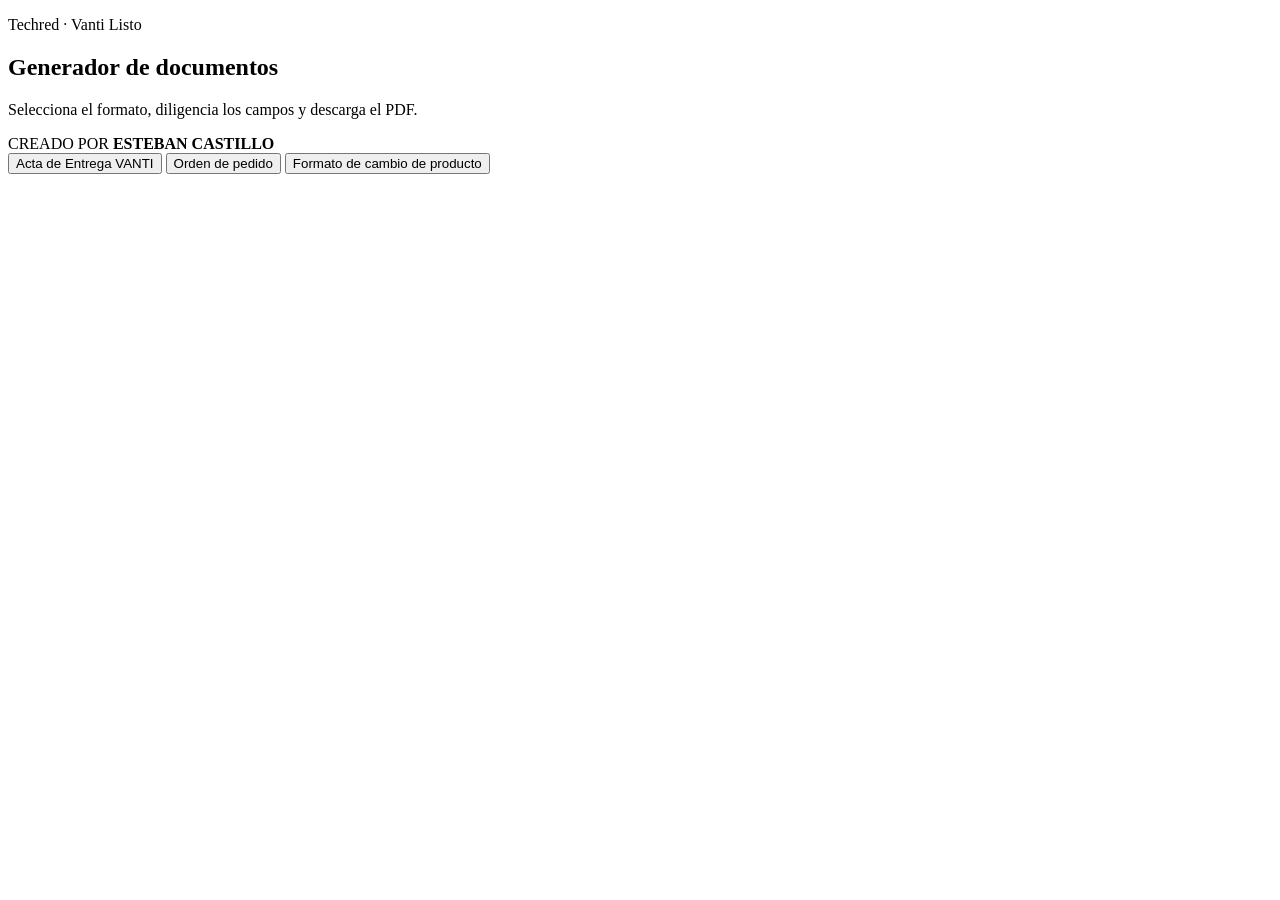
==== techred-docs/templates/index.html @ be21e370 "Add files via upload" ====
<!DOCTYPE html>
<html lang="es">
<head>
  <meta charset="UTF-8">
  <meta name="viewport" content="width=device-width, initial-scale=1.0">
  <title>Generador Vanti Listo</title>
  <link rel="preconnect" href="https://fonts.googleapis.com">
  <link rel="preconnect" href="https://fonts.gstatic.com" crossorigin>
  <link href="https://fonts.googleapis.com/css2?family=Playfair+Display:wght@700&family=Inter:wght@400;500;600;700&display=swap" rel="stylesheet">
  <link rel="stylesheet" href="/static/css/styles.css">
</head>
<body>
  <main class="shell">
    <aside class="left">
      <p class="mini">Techred · Vanti Listo</p>
      <h1>Generador de documentos</h1>
      <p>Selecciona el formato, diligencia los campos y descarga el PDF.</p>

      <div class="creator">
        <span>CREADO POR</span>
        <strong>ESTEBAN CASTILLO</strong>
      </div>
    </aside>

    <section class="right">
      <div class="cards">
        <button class="doc-btn active" data-doc="acta-entrega">Acta de Entrega VANTI</button>
        <button class="doc-btn" data-doc="orden-pedido">Orden de pedido</button>
        <button class="doc-btn" data-doc="cambio-producto">Formato de cambio de producto</button>
      </div>

      <div id="form-zone"></div>
    </section>
  </main>
  <script src="/static/js/app.js"></script>
</body>
</html>
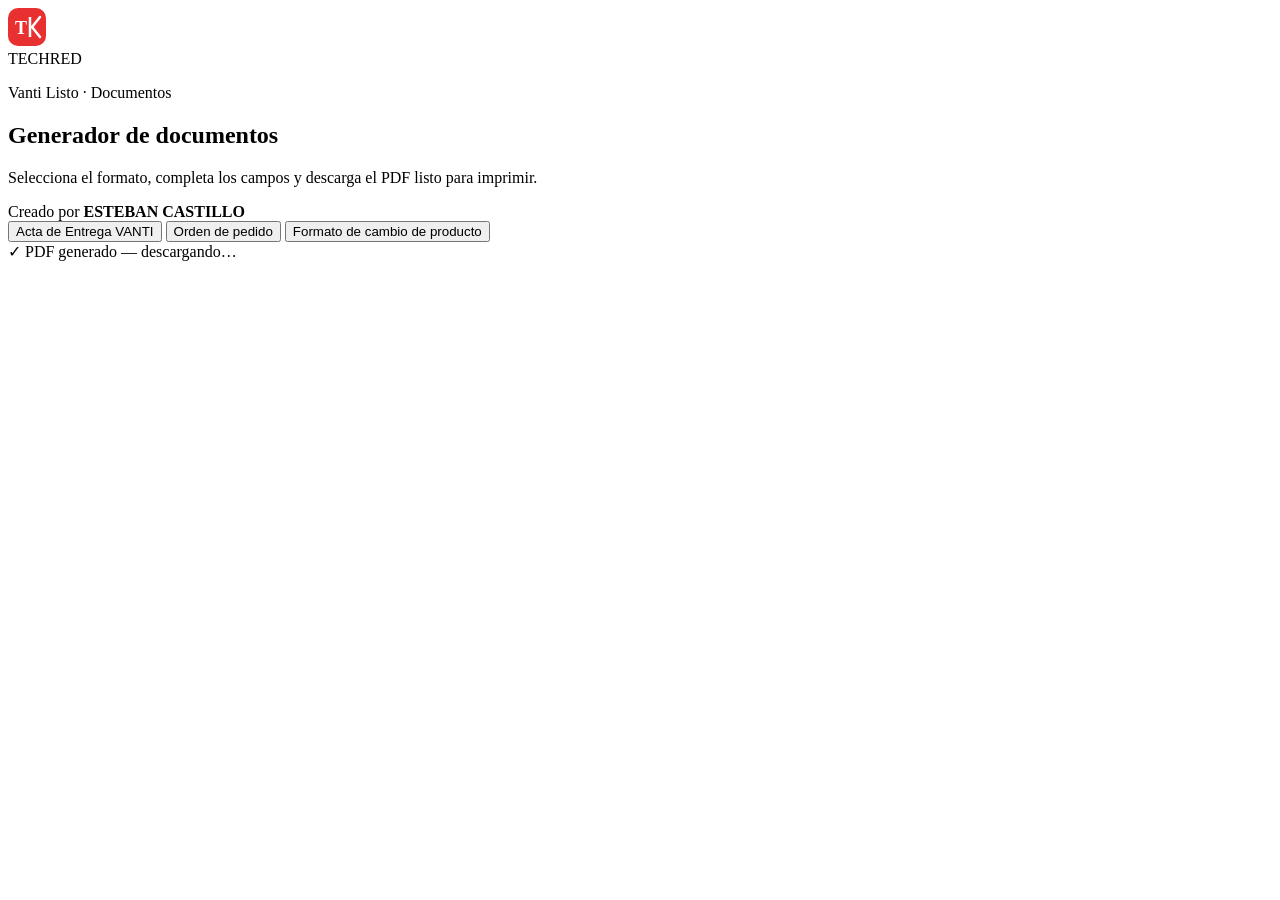
==== commit c1d99ee9: "Add files via upload" ====
--- a/techred-docs/templates/index.html
+++ b/techred-docs/templates/index.html
@@ -1,37 +1,55 @@
 <!DOCTYPE html>
 <html lang="es">
 <head>
-  <meta charset="UTF-8">
-  <meta name="viewport" content="width=device-width, initial-scale=1.0">
-  <title>Generador Vanti Listo</title>
+  <meta charset="UTF-8"/>
+  <meta name="viewport" content="width=device-width, initial-scale=1.0"/>
+  <title>Generador de Documentos · Vanti Listo</title>
   <link rel="preconnect" href="https://fonts.googleapis.com">
   <link rel="preconnect" href="https://fonts.gstatic.com" crossorigin>
   <link href="https://fonts.googleapis.com/css2?family=Playfair+Display:wght@700&family=Inter:wght@400;500;600;700&display=swap" rel="stylesheet">
-  <link rel="stylesheet" href="/static/css/styles.css">
+  <link rel="stylesheet" href="/static/css/styles.css"/>
 </head>
 <body>
-  <main class="shell">
-    <aside class="left">
-      <p class="mini">Techred · Vanti Listo</p>
+<main class="shell">
+  <!-- ── SIDEBAR ── -->
+  <aside class="left">
+    <div class="logo-badge">
+      <svg width="38" height="38" viewBox="0 0 38 38" fill="none" aria-label="Techred logo">
+        <rect width="38" height="38" rx="10" fill="#e83030"/>
+        <text x="7" y="26" font-family="Georgia,serif" font-weight="700" font-size="18" fill="white">T</text>
+        <line x1="22" y1="9" x2="22" y2="29" stroke="white" stroke-width="2.5"/>
+        <line x1="24" y1="19" x2="32" y2="29" stroke="white" stroke-width="2.5" stroke-linecap="round"/>
+        <line x1="24" y1="19" x2="32" y2="9" stroke="white" stroke-width="2.5" stroke-linecap="round"/>
+      </svg>
+      <div class="logo-text">TECH<span>RED</span></div>
+    </div>
+
+    <div>
+      <p class="mini">Vanti Listo · Documentos</p>
       <h1>Generador de documentos</h1>
-      <p>Selecciona el formato, diligencia los campos y descarga el PDF.</p>
+      <p class="subtitle">Selecciona el formato, completa los campos y descarga el PDF listo para imprimir.</p>
+    </div>
 
-      <div class="creator">
-        <span>CREADO POR</span>
-        <strong>ESTEBAN CASTILLO</strong>
-      </div>
-    </aside>
+    <div class="divider"></div>
+    <div class="creator">
+      <span>Creado por</span>
+      <strong>ESTEBAN CASTILLO</strong>
+    </div>
+  </aside>
 
-    <section class="right">
-      <div class="cards">
-        <button class="doc-btn active" data-doc="acta-entrega">Acta de Entrega VANTI</button>
-        <button class="doc-btn" data-doc="orden-pedido">Orden de pedido</button>
-        <button class="doc-btn" data-doc="cambio-producto">Formato de cambio de producto</button>
-      </div>
+  <!-- ── PANEL PRINCIPAL ── -->
+  <section class="right">
+    <div class="cards">
+      <button class="doc-btn active" data-doc="acta-entrega">Acta de Entrega VANTI</button>
+      <button class="doc-btn"        data-doc="orden-pedido">Orden de pedido</button>
+      <button class="doc-btn"        data-doc="cambio-producto">Formato de cambio de producto</button>
+    </div>
 
-      <div id="form-zone"></div>
-    </section>
-  </main>
-  <script src="/static/js/app.js"></script>
+    <div id="form-zone"></div>
+  </section>
+</main>
+
+<div class="toast" id="toast">✓ PDF generado — descargando…</div>
+<script src="/static/js/app.js"></script>
 </body>
-</html>+</html>
